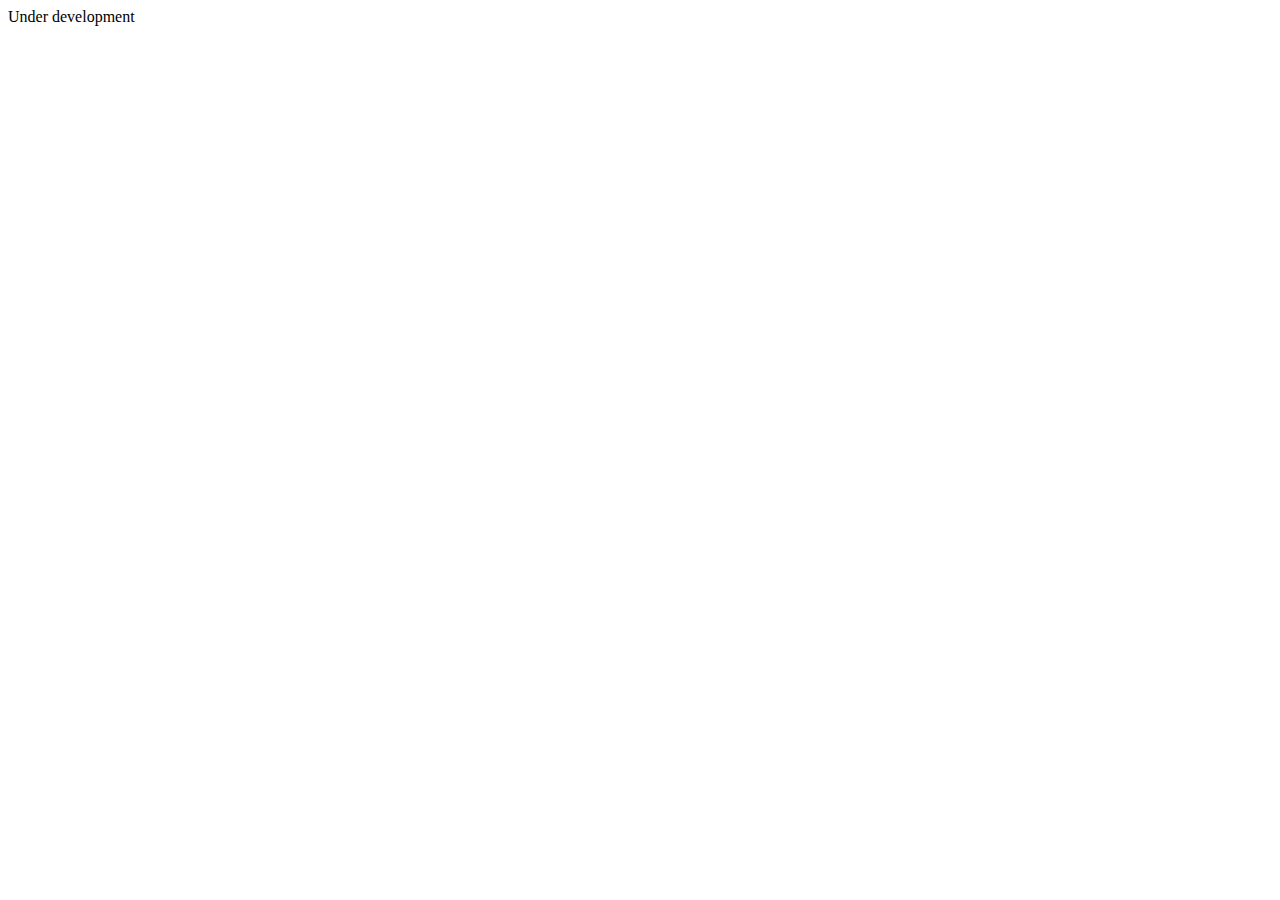
==== index.html @ c960bee1 "feat: add index.html and style.css file" ====
<!DOCTYPE html>
<html lang="en">
<head>
  <meta charset="UTF-8">
  <meta name="viewport" content="width=device-width, initial-scale=1.0">
  <link rel="stylesheet" href="styles.css">
  <title>CV Lidia Parkhomova</title>
</head>
<body>
  Under development
</body>
</html>
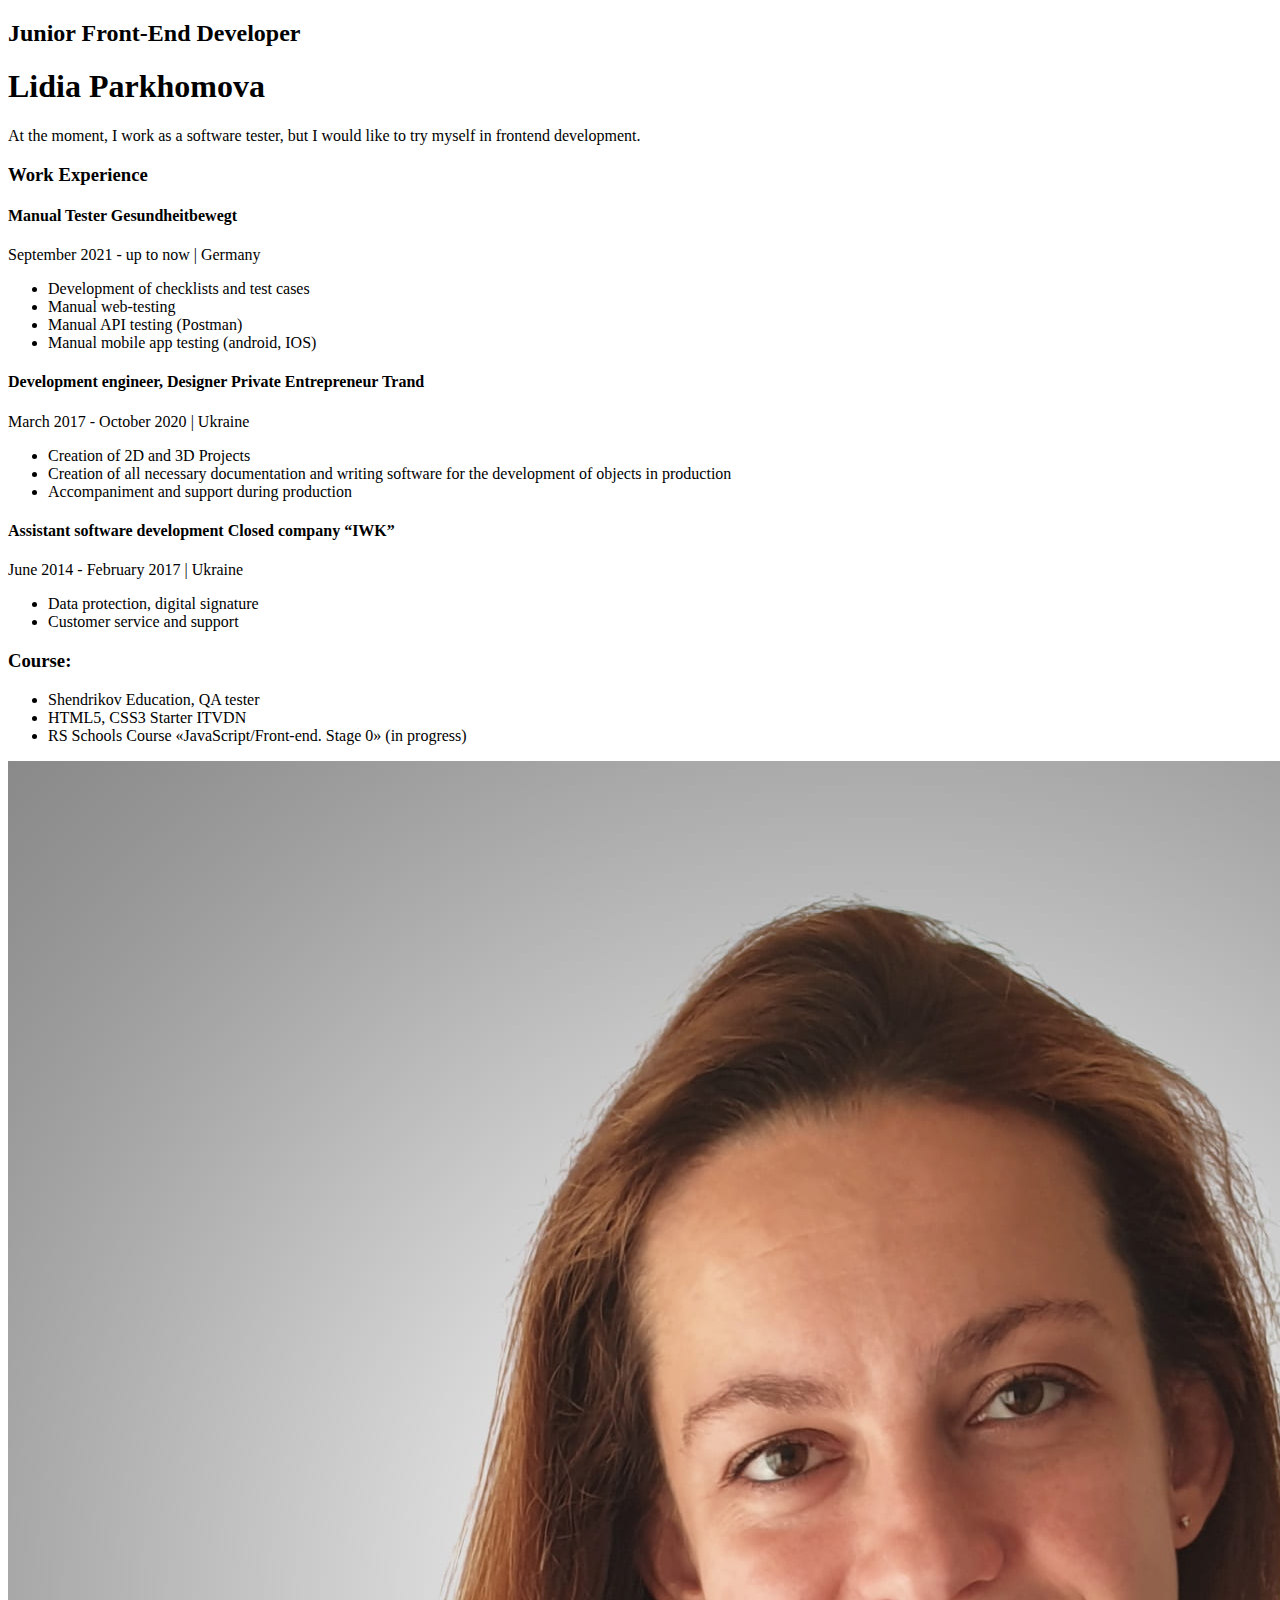
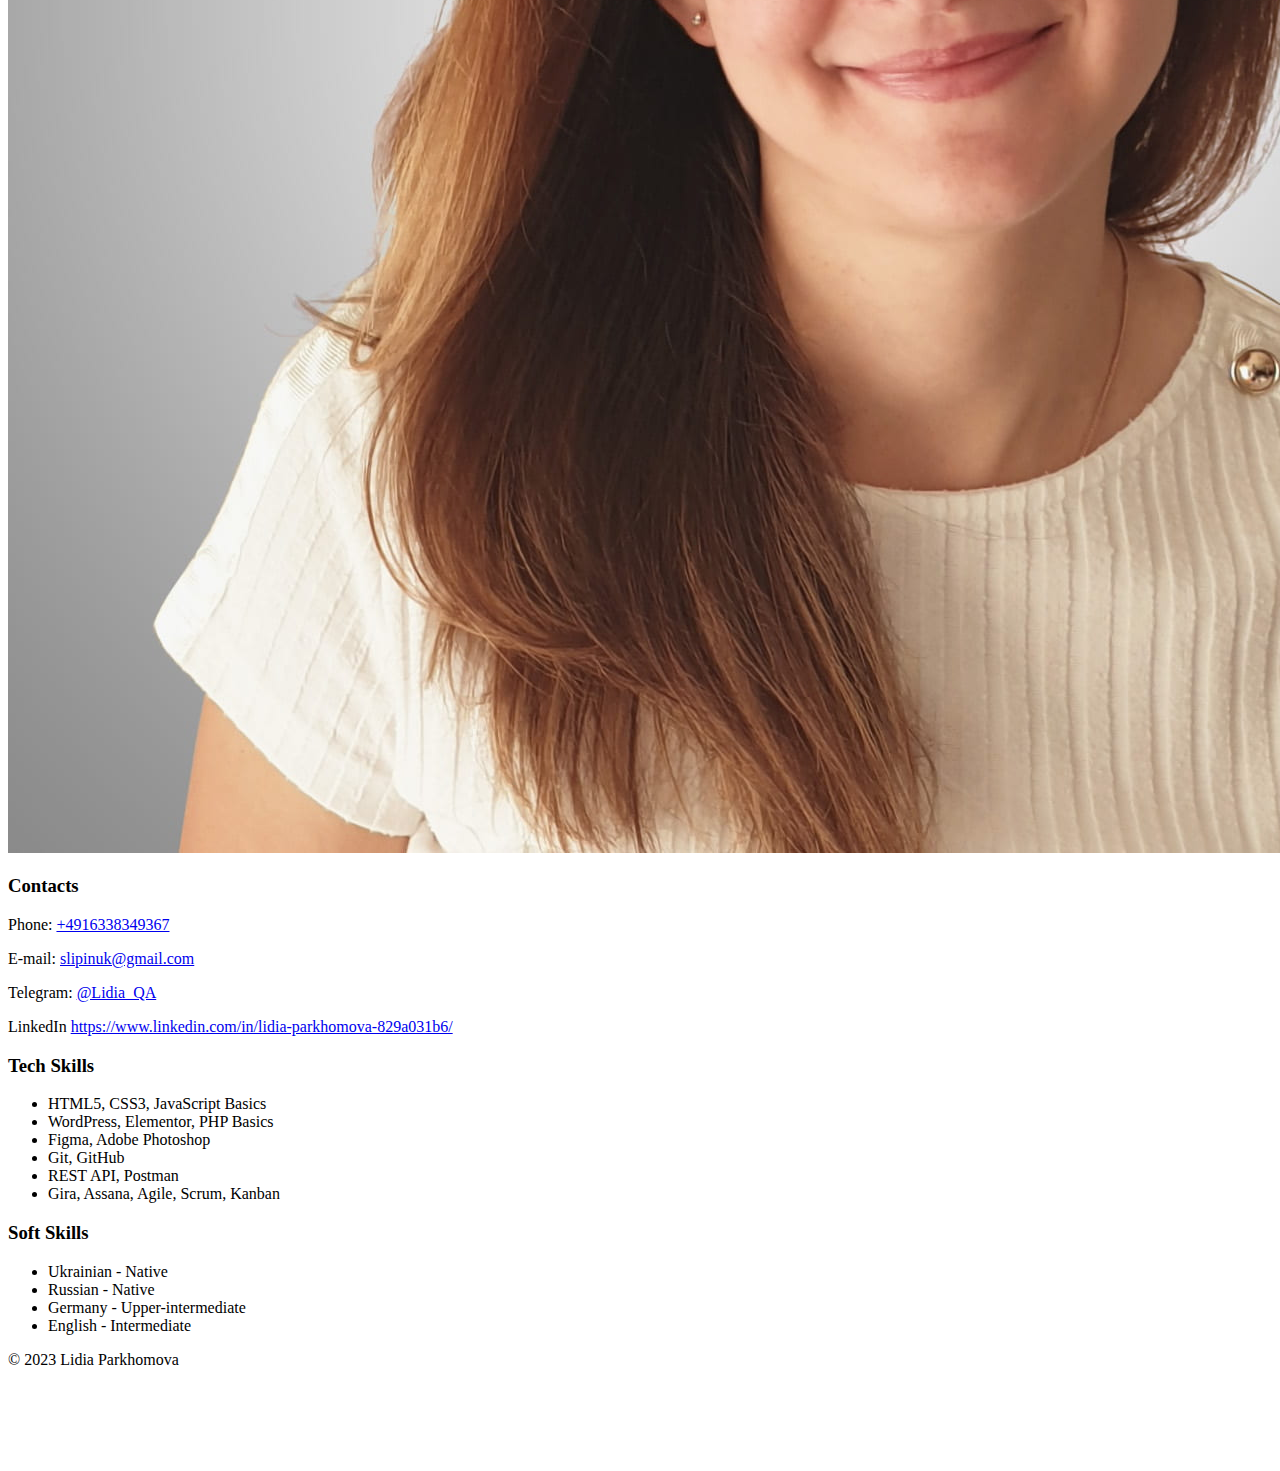
==== commit 3c567a68: "fix: edit index.html" ====
--- a/index.html
+++ b/index.html
@@ -3,10 +3,124 @@
 <head>
   <meta charset="UTF-8">
   <meta name="viewport" content="width=device-width, initial-scale=1.0">
+    <link rel="preconnect" href="https://fonts.googleapis.com">
+    <link rel="preconnect" href="https://fonts.gstatic.com" crossorigin>
+    <link
+      href="https://fonts.googleapis.com/css2?family=Montserrat:wght@400;700&family=Roboto:wght@400;500;700&display=swap"
+      rel="stylesheet">
   <link rel="stylesheet" href="styles.css">
-  <title>CV Lidia Parkhomova</title>
+  <link rel="icon" href="favicon.ico">
+  <title>CV</title>
 </head>
 <body>
-  Under development
+<!--Main-->
+<div class="main">
+  <!--Main content-->
+  <div class="main-content">
+    <!--about user-->
+    <div class="about">
+      <h2 class="about-position">Junior Front-End Developer</h2>
+      <h1 class="about-name">Lidia Parkhomova</h1>
+            <p class="about-description">
+              At the moment, I work as a software tester, but I would like to try myself in frontend development.
+            </p>
+    </div>
+    <!--Work-->
+    <div class="work">
+      <h3 class="title">Work Experience</h3>
+      <!--Company 1-->
+      <div>
+        <h4 class="work-position">Manual Tester <span class="organization">Gesundheitbewegt</span></h4>
+        <p class="period">September 2021 - up to now <span class="line"> | </span>Germany</p>
+        <ul class="work-list">
+          <li class="work-list-item">Development of checklists and test cases</li>
+          <li class="work-list-item">Manual web-testing</li>
+          <li class="work-list-item">Manual API testing (Postman)</li>
+          <li class="work-list-item">Manual mobile app testing (android, IOS)</li>
+        </ul>
+      </div>
+      <!--Company 2-->
+      <div>
+        <h4 class="work-position">Development engineer, Designer <span class="organization">Private Entrepreneur Trand</span></h4>
+        <p class="period">March 2017 - October 2020 <span class="line"> | </span> Ukraine</p>
+        <ul class="work-list">
+          <li class="work-list-item">Creation of 2D and 3D Projects</li>
+          <li class="work-list-item">Creation of all necessary documentation and writing software for the development of objects in production</li>
+          <li class="work-list-item">Accompaniment and support during production</li>
+        </ul>
+      </div>
+      <!--Company 3-->
+      <div>
+        <h4 class="work-position">Assistant software development <span class="organization">Closed company “IWK”</span></h4>
+        <p class="period">June 2014 - February 2017 <span class="line"> | </span> Ukraine</p>
+        <ul class="work-list">
+          <li class="work-list-item">Data protection, digital signature</li>
+          <li class="work-list-item">Customer service and support</li>
+        </ul>
+      </div>
+    </div>
+    <!--Course-->
+    <div class="course">
+      <h3 class="title">Course:</h3>
+        <ul class="work-list">
+          <li class="work-list-item">Shendrikov Education, QA tester</li>
+          <li class="work-list-item">HTML5, CSS3 Starter ITVDN</li>
+          <li class="work-list-item">RS Schools Course «JavaScript/Front-end. Stage 0» (in progress)</li>
+        </ul>
+    </div>
+  </div>
+  <!--Sidebar-->
+  <aside class="sidebar">
+    <img src="img_foto.jpg" alt="User photo" class="photo">
+    <!--Contacts-->
+    <div class="contacts">
+      <h3 class="sidebar-title">Contacts</h3>
+      <div>
+        <p>
+          <span class="contact-type">Phone:</span>
+          <a href="tel:+4916338349367" class="contact-link">+4916338349367</a>
+        </p>
+        <p>
+          <span class="contact-type">E-mail:</span>
+          <a href="mailto:slipinuk@gmail.com" class="contact-link">slipinuk@gmail.com</a>
+        </p>
+        <p>
+          <span class="contact-type">Telegram:</span>
+          <a href="#" class="contact-link">@Lidia_QA</a>
+        </p>
+        <p>
+          <span class="contact-type">LinkedIn</span>
+          <a href="https://www.linkedin.com/in/lidia-parkhomova-829a031b6/" class="contact-link">https://www.linkedin.com/in/lidia-parkhomova-829a031b6/</a>
+        </p>
+      </div>
+    </div>
+    <!--Tech Skills-->
+    <div class="tech-skills">
+      <h3 class="sidebar-title">Tech Skills</h3>
+      <ul class="tech-skills-list">
+        <li class="tech-skills-item"> <span class="tech-skills-text">HTML5, CSS3, JavaScript Basics</span> </li>
+        <li class="tech-skills-item"> <span class="tech-skills-text">WordPress, Elementor, PHP Basics</span></li>
+        <li class="tech-skills-item"> <span class="tech-skills-text">Figma, Adobe Photoshop</span></li>
+        <li class="tech-skills-item"> <span class="tech-skills-text">Git, GitHub</span></li>
+        <li class="tech-skills-item"> <span class="tech-skills-text">REST API, Postman</span></li>
+        <li class="tech-skills-item"> <span class="tech-skills-text">Gira, Assana, Agile, Scrum, Kanban</span></li>
+      </ul>
+    </div>
+    <!--Soft Skills-->
+    <div class="soft-skills">
+      <h3 class="sidebar-title">Soft Skills</h3>
+      <ul class="soft-skills-list">
+        <li class="soft-skills-item"> <span class="soft-skills-text">Ukrainian - Native</span> </li>
+        <li class="soft-skills-item"> <span class="soft-skills-text">Russian - Native</span></li>
+        <li class="soft-skills-item"> <span class="soft-skills-text">Germany - Upper-intermediate</span></li>
+        <li class="soft-skills-item"> <span class="soft-skills-text">English - Intermediate</span></li>
+      </ul>
+    </div>
+  </aside>
+</div>
+<footer class="footer">
+    <div>© 2023 Lidia Parkhomova</div>
+    <div><a href="https://rs.school/js/" class="rss"><img src="rss.svg"></a></div>
+</footer>
 </body>
-</html>+</html>
